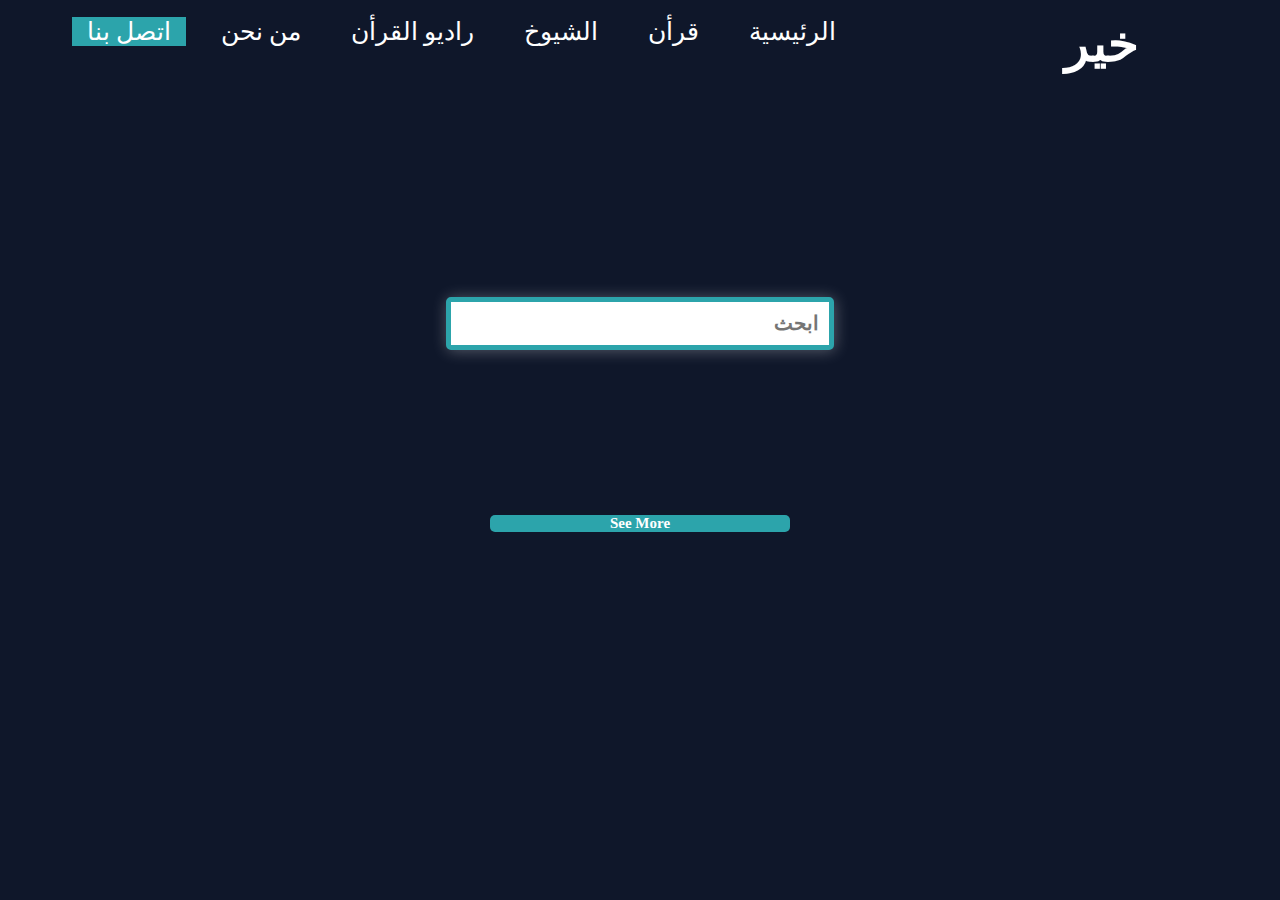
==== pages/QuranMp3Page/QuranMp3Page.html @ 97e691c1 "--update" ====
<!DOCTYPE html>
<html lang="en">
  <head>
    <meta charset="UTF-8" />
    <meta http-equiv="X-UA-Compatible" content="IE=edge" />
    <meta name="viewport" content="width=device-width, initial-scale=1.0" />
    <title>Document</title>
    <link rel="stylesheet" href="../../style.css" />
    <link rel="stylesheet" href="QuranMp3Page.css" />
    <link rel="stylesheet" href="../QuranPage/QuranPage.css" />
    <link rel="stylesheet" href="player.css" />
  </head>
  <body>
    <!-- <div id="circle2"></div> -->
    <div id="rectangle">
      <img src="../../asset/quran2.png" alt="" id="Quranicon" />
      <div id="searchbx">
        <input
          type="text"
          id="searchinput"
          placeholder="ابحث"
          onkeyup=" search()"
        />
      </div>
    </div>
    <nav>
      <img src="../../asset/icons8-menu.svg" alt="" id="menu_icon" />
      <div id="menu">
        <ul id="menu_bar">
          <li id="contact"><a href="#">اتصل بنا</a></li>
          <li><a href="#">من نحن</a></li>
          <li><a href="#">راديو القرأن</a></li>
          <li><a href="#">الشيوخ</a></li>
          <li><a href="../QuranPage/QuranPage.html">قرأن</a></li>
          <li><a href="../../index.html">الرئيسية</a></li>
        </ul>
      </div>

      <h1 id="logo">خير</h1>
    </nav>

    <div id="reciterS"></div>

    <div id="addmorereciter" onclick="addmorereciter()">See More</div>

    <div id="playerpage">
      <main>
        <div id="arrow" onclick="closebx()">
          <h1>↓</h1>
        </div>
        <div id="surahSearchbx">
          <input
            type="text"
            id="surahSearchinput"
            placeholder="ابحث"
            onkeyup=" search()"
          />
        </div>

        <div id="surahbx"></div>

       
      </main>
    </div>
    <div id="mp3-player">
      <div id="timer">0:52</div>
      <audio id="audio" style="display: none" src=""></audio>
      <div class="controls">
        <div id="before">
          <svg
            width="24"
            height="24"
            xmlns="http://www.w3.org/2000/svg"
            viewBox="0 0 512 512"
          >
            <path
              fill="currentColor"
              d="M459.5 71.41 288 214.31v83.45l171.5 142.9c20.6 17.04 52.5 2.64 52.5-25.56V96.03c0-27.37-31.9-41.75-52.5-24.62zm-256 0L11.44 231.4c-15.25 12.87-15.25 36.37 0 49.24l192 159.1c20.63 17.12 52.51 2.749 52.51-24.62V95.22c-.85-26.56-31.85-40.94-52.45-23.81z"
            ></path>
          </svg>
        </div>
        <div id="play">
          <svg
            width="24"
            height="24"
            viewBox="0 0 24 24"
            fill="none"
            xmlns="http://www.w3.org/2000/svg"
          >
            <path d="M4 2v20.364l16-10.182L4 2Z" fill="white"></path>
          </svg>
        </div>
        <div id="next">
          <svg
            width="24"
            height="24"
            xmlns="http://www.w3.org/2000/svg"
            viewBox="0 0 512 512"
          >
            <path
              fill="white"
              d="m52.51 440.6 171.5-142.9v-83.4L52.51 71.41C31.88 54.28 0 68.66 0 96.03v319.9c0 27.37 31.88 41.77 52.51 24.67zm255.99 0 192-159.1c15.25-12.87 15.25-36.37 0-49.24l-192-159.1c-20.63-17.12-52.51-2.749-52.51 24.62v319.9c.01 25.62 31.91 40.02 52.51 22.92z"
            ></path>
          </svg>
        </div>
        <div   id="download_btn" onclick="download_quran()"><svg 
            width="24"
            height="24" viewBox="0 0 24 24" fill="none" xmlns="http://www.w3.org/2000/svg" stroke="#ffffff"><g id="SVGRepo_bgCarrier" stroke-width="0"></g><g id="SVGRepo_tracerCarrier" stroke-linecap="round" stroke-linejoin="round"></g><g id="SVGRepo_iconCarrier"> <g id="Interface / Download"> <path id="Vector" d="M6 21H18M12 3V17M12 17L17 12M12 17L7 12" stroke="#ffffff" stroke-width="2" stroke-linecap="round" stroke-linejoin="round"></path> </g> </g></svg></div>
      </div>
      <p id="Mp3time">1:44</p>
      <div id="progress-bar"><span></span></div>
    </div>

    <script src="../../main.js"></script>
    <script src="QuranMp3Page.js"></script>
  </body>
</html>
---- style.css ----
@font-face {
  font-family: 'Tajawal'; 
  src: url('css/fonts/Tajawal-ExtraLight-1.ttf') ; 
}

:root{
  --maindark:#0f172a;
  --secdark:#343a40;
  --blue:#2ca4ab;
  --lightyellow:#ffe197;
  --white:white;
}

html::-webkit-scrollbar {
  width: 0;
}
 
html::-webkit-scrollbar-track {
  background: var(--maindark);
}
 
html::-webkit-scrollbar-thumb {
  border: 3px solid var(--lightyellow);
  border-radius: 20px;
}
*{
  padding: 0;
  margin: 0;
  font-family: "Tajawal";

}

::selection{
  background-color: var(--blue);
}

body {
  background-color: var(--maindark);
  color: white;
  text-align: right;
  overflow-x: hidden;
}

/* ____________________ Navbar*/
nav {
  /* background-color: var(--blue); */
  display: flex;
  justify-content: space-around;
  align-items: center;
  font-size: 25px;
  margin-top: 15px;
}
#menu   {
  position: relative;
  height: 50px;
  width: 50%;
  display: block;
  display: flex;
  justify-content: center;
  z-index: 2;
}

#menu_bar {
  display: flex;
  flex-direction: row;
  justify-content: space-between;
  align-items: center;
  list-style: none;
  height: 50%;
}
#menu_icon{
  display: none;
}

.menuanimation{
  animation: menuanimation 1s forwards;
}
.menuanimation2{
  animation: menuanimation 1s forwards reverse;
}
@keyframes menuanimation {
  0%{
    width: 0;
  }
  100%{
    width: 250px;
    background-color: var(--maindark);
  }
}
.menubaranimation{
  animation: menubaranimation 1s forwards;
}
.menubaranimation2{
  animation: menubaranimation 1s forwards reverse;
}
@keyframes menubaranimation {
  0%{
    opacity:  0;
  }
  100%{
    opacity: 100%;
  }
}
nav ul li{
  margin: 10px;
}
nav ul li a {
  margin: 10px;
  transition: .5s;
  color: var(--white);
  text-decoration: none;
  padding: 5px;
  border-radius: 2px;
  font-weight: 550;
  white-space: nowrap;
}

nav ul li a:hover {
  color: var(--blue);
}

#contact {
  color: white;
  background-color: var(--blue);
  
}


#menu_icon{
  width: 50px;
  height: 30px;
  cursor: pointer;
}
/* ____________________End of Navbar*/
/* __________________media  */
  
  @media (max-width:1200px) {
    nav{
      
  justify-content: space-between;
    }
 #menu   {
  position: fixed;
  top: 10%;
  left: 0;
  height: 100vh;
  width: 0;
}
#menu_icon{
  display: block;
}
#menu_bar {
  display: none;
  flex-direction: column-reverse;

}
  #circle{
    clip-path: circle(50% at right 100%);
  }
  
  .head{
    display: flex;
    flex-direction: column;
  }
  .head img {
    width: 200px;
  }
}

/* ____________________ Search box*/
#searchbx,#surahSearchbx{
  width: 50%;
  margin: 50px auto;
  display: flex;
  justify-content: center;
}
#searchinput,#surahSearchinput{
  border: 5px solid var(--blue);
  padding: 10px;
  width: 80%;
  border-radius: 5px;
  text-align: right;
  font-size: 20px;
  transition: .5s;
  box-shadow: 1px 1px 15px rgba(255, 255, 255, 0.3);
  color: black;
  font-weight: 900;
}
#searchinput:focus,#surahSearchinput:focus{
  outline: none;
  scale: 1.1;
  box-shadow: none;
}

/* ____________________END of search box*/

/* ____________________in commen*/

#arrow {
  width: 40px;
  height: 40px;
  border-radius: 50%;
  background-color: var(--blue);
  color: white;
  display: flex;
  justify-content: center;
  align-items: center;
  box-shadow: 1px 1px 15px rgba(255, 255, 255, 0.3);  
  cursor: pointer;
  user-select: none;
}
#arrow > h1{
  user-select: none;
}

/* ____________________END in commen*/
---- pages/QuranMp3Page/QuranMp3Page.css ----
#circle2,
#circle3 {
  position: fixed;
  background-color: var(--blue);
  width: 900px;
  height: 900px;
  clip-path: circle(50% at left 100%);
  z-index: -1;
  bottom: 0;
  left: 0;
  transition: 0.5s;
}
img{
  -webkit-user-drag: none;
}
nav {
  position: absolute;
  top: 0;
  display: flex;
  width: 100%;
}
#menu_bar li a {
  font-weight: 500;
}
#rectangle {
  width: 70%;
  margin: 100px auto;
  height: 300px;
  display: flex;
  flex-direction: column;
  justify-content: center;
  align-items: center;
  z-index: -1;
}
#Quranicon {
  height: 200px;
}
#reciterS {
  display: flex;
  flex-wrap: wrap;
  justify-content: center;
}
.reciterbx {
  position: relative;
  background-color: #a0d3fe;
  /* background-color: var(--blue); */
  height: 300px;
  width: 200px;
  margin: 30px;
  display: flex;
  justify-content: space-around;
  align-items: center;
  flex-direction: column;
  border-top-right-radius: 10px;
  border-top-left-radius: 10px;
  cursor: pointer;
  overflow: hidden;
  text-align: center;
}
.reciterbx::before {
  content: "";
  position: absolute;
  top: 0;
  left: 0;
  width: 100%;
  height: 20px;
  /* height: 100%; */
  transition: 1s;
  background-color: whitesmoke;
  border-top-right-radius: 10px;
  border-top-left-radius: 10px;
}
/* ____________-Hovers */
.reciterbx:hover::before {
  height: 100%;
  scale: 0.9;
}
.reciterbx:hover .reciterContent {
  color: var(--maindark);
  scale: 0.8;
}
.reciterbx:hover #reciterName{
  color: var(--maindark);
}
.reciterContent {
  z-index: 1;
  transition: 1s;
}
#reciterName {
  font-weight: 900;
  color: white;
  transition: 1s;
}
#moshaf {
  font-weight: 600;
  font-size: 15px;
}
/* _____________________media */
@media (max-width: 1200px) {
  .reciterbx {
    height: 220px;
    width: 120px;
    font-size: 10px;
    margin: 15px;
  }
  #reciterName{
    font-size: 17px;
    margin-bottom: 5px;
  }
  .reciterbx img{
    width: 70%;
  }
  #rectangle{
    width: 100%;
  }
}

/* _______________________________ */
#addmorereciter{
  background-color:var(--blue);
  width: 300px;
  margin: 15px auto;
  text-align: center;
  font-size: 15px;
  font-weight: 800;
  border-radius: 5px;
  cursor: pointer
}


/* ____________________________________ player- */

#playerpage {
  position: fixed;
  top: 0;
  left: 0;
  width: 100%;
  height: 100%;
  scale: 1;
  opacity: 0;
  display: none;
  background-color: var(--maindark);
  z-index: 9;
  overflow-y: scroll;
}
.playerpageanimation {
  animation: playerpageanimation 2s forwards;
}
.playerpageanimation2 {
  animation: playerpageanimation 1s forwards reverse;
}
#playerpage main {
  display: flex;
  flex-direction: column;
  justify-content: space-between;
  align-items: center;
  width: 100%;
}
@keyframes playerpageanimation {
  0% {
    /* opacity: 0; */
    display: none;
  }
  100% {
    opacity: 100;
    display: flex;
  }
}
---- pages/QuranPage/QuranPage.css ----
#wave {
  position: fixed;
  bottom: 0;
  left: 0;
  z-index: -1;
}

#quranlogo {
  margin-top: 20px;
  display: flex;
  justify-content: center;
  align-items: center;
}

#quranlogo svg {
  position: relative;
  color: white;
  width: 400px;
}

/* ____________________ surah box*/
#surahbx {
  margin: auto;
  width: 80%;
  display: flex;
  flex-direction: row-reverse;
  flex-wrap: wrap;
  justify-content: center;
}

/* ___ */
.surah {
  z-index: 1;
  position: relative;
  margin: 20px;
  width: 320px;
  height: 80px;
  border: 1px solid var(--secdark);
  border-radius: 5px;
  /* display: flex;
justify-content: space-around;
align-items: center; */
  display: grid;
  grid-template-columns: 1fr 3fr 1fr;
  align-items: center;
  justify-items: center;
  transition: .1s;
  text-transform: uppercase;
  user-select: none;
  cursor: pointer;
}

.surah::before {
  content: "";
  position: absolute;
  width: 2%;
  height: 100%;
  background-color: var(--blue);
  z-index: -1;
  top: 0;
  left: 0;
  transition: 2s;
}

.surahNamberbx {
  clip-path: polygon(30% 0%, 70% 0%, 100% 30%, 100% 70%, 70% 100%, 30% 100%, 0% 70%, 0% 30%);
  width: 35px;
  height: 35px;
  background-color: var(--secdark);
  transition: .5s;
  display: flex;
  justify-content: center;
  align-items: center;
}

.surahNameAr {
  font-size: 28px;
}

.ayahtNumbersbx {
  text-align: center;
}

.surah:hover::before {
  width: 100%;
}

/* ____________________END of surah box*/
/* ____________________ ayat box*/
.ayatanimation {
  animation: ayatanimation 2s forwards;
}

@keyframes ayatanimation {
  0% {

  }

  100% {
    height: 100%;
  }
}

.ayatanimation2 {
  animation: ayatanimation2 2s forwards reverse;
}

@keyframes ayatanimation2 {
  0% {
  }

  100% {
    height: 100%;
  }
}

#ayatbx {
  position: fixed;
  background-color: var(--maindark);
  width: 100%;
  height: 0%;
  z-index: 5;
  bottom: 0;
  display: flex;
  flex-direction: column;
  justify-content: space-between;
}
#ayatbx main{
  display: flex;
  flex-direction: column;
  align-items: center;
}
#ayahname {
  margin-top: 25px;
  text-align: center;
}


#ayat {
  border: 1px solid var(--blue);
  margin: 15px ;
  padding: 5px;
  border-radius: 5px;
  line-height: 50px;
  letter-spacing: 2px;
  height: max-content;
}
#numberofaya{
  border: 1px solid var(--lightyellow);
  width: max-content;
  border-radius: 50%;
  height: 30px;
  width: 30px;
  padding: 0 8px;
  text-align: center;
  display: inline;
}


.secnav{
  display: flex;
  justify-content: space-around;
  align-items: center;
  margin: 20px 0 ;
  width: 80%;
}
#tashkel{
  position: relative;
  background-color: var(--blue);
  width: 70px;
  height: 30px;
  border-radius: 20px;
  font-size: 18px;
  font-weight: 800;
  text-align: center;
  transition: .5s;
  cursor: pointer;
  border: none;
  color: var(--white);
}
#tashkel:hover{
  background-color: var(--lightyellow);
}

/* ____________________END of ayat box*/

#darkmode {
  position: relative;
  background-color: var(--blue);
  width: 70px;
  height: 30px;
  border-radius: 20px;
}

#darkmode span{
  position: absolute;
  top: 5%;
  left: 5%;
  background-color: white;
  width: 25px;
  height: 25px;
  border-radius: 50%;
  cursor: pointer;
  transition: .5s;
}
#darkmode span::after{
  content: "";
  position: absolute;
  top: 0;
  right: -7%;
  background-color: var(--blue);
  width: 20px;
  height: 25px;
  border-radius: 50%;
  
}


.darkmode{
  
  animation: darkmode .5s forwards;
}
.darkmode::after{

  animation: darkmodeafter .5s forwards;
}
.lightmode{
  
  background-color: var(--lightyellow);
  left: 60%;
  animation: darkmode .5s forwards reverse;
}
.lightmode::after{
  
  background-color: transparent;
  animation: darkmodeafter .5s forwards reverse;
}
@keyframes darkmode {
  0%{
    background-color: white;
    left: 5%;

  }
  100%{
    background-color: var(--lightyellow);
    left: 60%;
  }
}
@keyframes darkmodeafter {
  0%{
    background-color: var(--blue);

  }
  100%{
    background-color: transparent;
  }
}


/* ___________arrows */

.arrows {
  user-select: none;
  display: flex;
  gap: 50px;
  font-size: 25px;
  display: flex;
  align-items: center;
  background-color: var(--blue);
  box-shadow: 1px 1px 50px rgba(214, 129, 235, 0.2);
  border-radius: 20px;
  color: rgba(0, 0, 0, 0.8);
}

#arrow1 {
  transform: scaleX(-1);
}

#arrow2,
#arrow1 {
  width: 30px;
  height: 30px;
  background-color: white;
  text-align: center;
  border-radius: 50%;
  padding: 5px;
  box-shadow: 1px 1px 50px rgba(214, 129, 235, 0.2);
  cursor: pointer;
  transition: .5s;
}

#arrow1:hover {
  transform: scaleX(-1) translateX(10px);
}

#arrow2:hover {

  transform: translateX(10px);
}

/* ________________________________________________media */
@media (max-width: 1200px) {
  #searchbx{
    width: 80%;
  }
  #quranlogo{
    width: 60%;
    margin: auto;
  }
  #ayatbx{
    overflow-y: scroll;
  }
  h2{
    font-size: 20px;
  }
}
---- pages/QuranMp3Page/player.css ----
/* Example CSS styles for MP3 player */
    #mp3-player {
        position: fixed;
        bottom: 0;
        width: 100%;
        height: 46px;
        background-color: #1f2125;
        display: flex;
        justify-content: space-between;
        align-items: center;
        z-index: 10;
      }
      
      #progress-bar {
        top: 0;
        position: absolute;
        width: 100%;
        height: 3px;
        background-color: #585e66;
        display: flex;
      
      }
      #progress-bar span{
        position: relative;
        background-color: white;
        width: 1%;
        height: 3px;
      }
      #progress-bar span::after{
        content: "";
        position: absolute;
        top: -220%;
        right: -1.5%;
        width: 18px;
        height: 18px;
        background-color: var(--blue);
        border-radius: 50%;
        cursor: pointer;
        transition: .5s
      }
       #progress-bar span:hover:after {
        border-radius: 1%;
      }
      
      
      .controls{
        margin-top: 8px;
        display: flex;
        justify-content: space-between;
        align-items: center;
        width: 40%;
        position: relative;
      }
      
      
      #Mp3time,#timer{
        user-select: none;
      }
      #next,#play,#before{
        cursor: pointer;
        padding: 10px;
        display: flex;
        align-items: center;
        transition: .5s;
      }
      #next:hover,#play:hover,#before:hover{
        background-color: #585e66;
        border-radius: 50%;
      }
      
      #download_btn {
        cursor: pointer;
      }
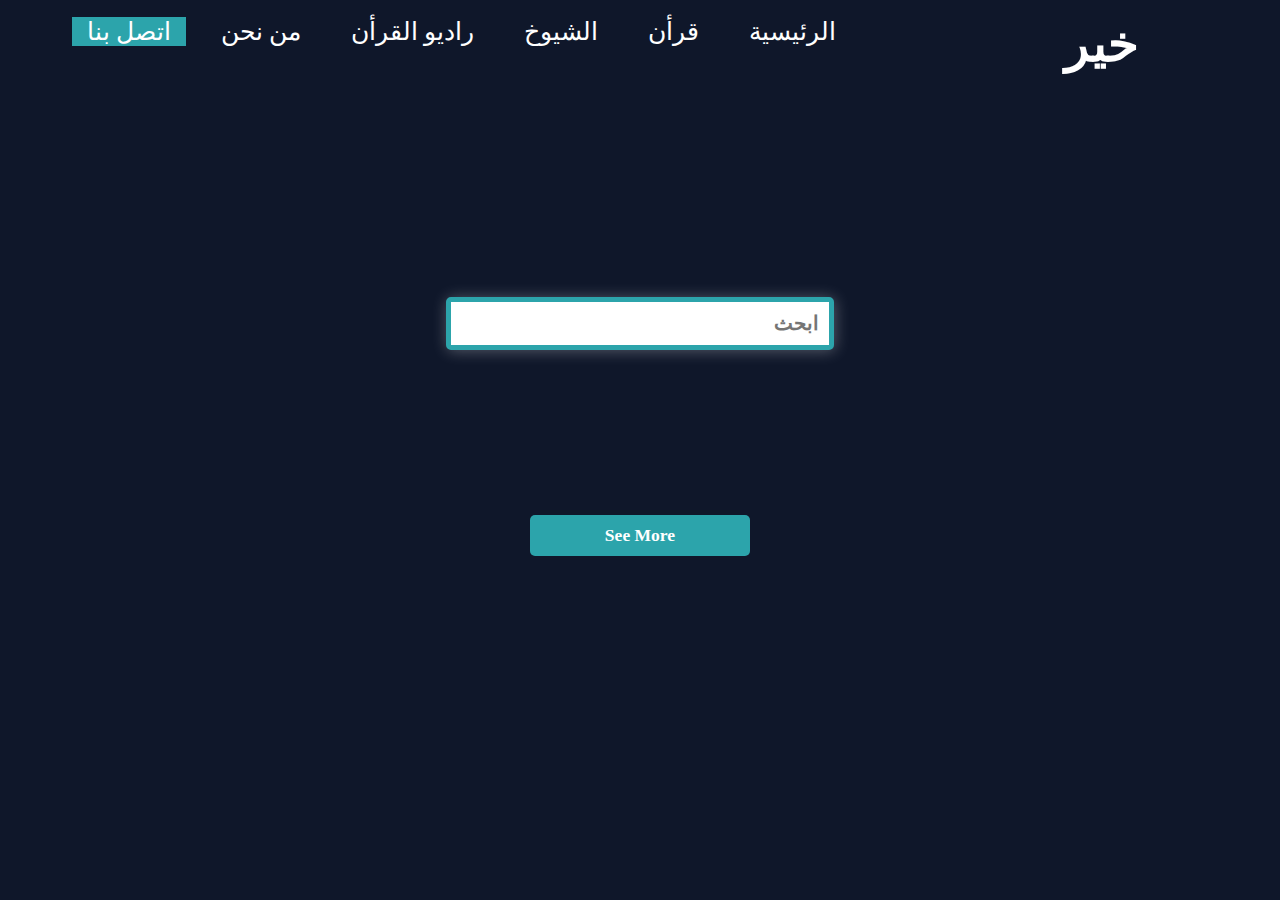
==== commit 6cb44460: "--update" ====
--- a/pages/QuranMp3Page/QuranMp3Page.html
+++ b/pages/QuranMp3Page/QuranMp3Page.html
@@ -1,117 +1,101 @@
 <!DOCTYPE html>
 <html lang="en">
-  <head>
-    <meta charset="UTF-8" />
-    <meta http-equiv="X-UA-Compatible" content="IE=edge" />
-    <meta name="viewport" content="width=device-width, initial-scale=1.0" />
-    <title>Document</title>
-    <link rel="stylesheet" href="../../style.css" />
-    <link rel="stylesheet" href="QuranMp3Page.css" />
-    <link rel="stylesheet" href="../QuranPage/QuranPage.css" />
-    <link rel="stylesheet" href="player.css" />
-  </head>
-  <body>
-    <!-- <div id="circle2"></div> -->
-    <div id="rectangle">
-      <img src="../../asset/quran2.png" alt="" id="Quranicon" />
-      <div id="searchbx">
-        <input
-          type="text"
-          id="searchinput"
-          placeholder="ابحث"
-          onkeyup=" search()"
-        />
+
+<head>
+  <meta charset="UTF-8" />
+  <meta http-equiv="X-UA-Compatible" content="IE=edge" />
+  <meta name="viewport" content="width=device-width, initial-scale=1.0" />
+  <title>Document</title>
+  <link rel="stylesheet" href="../../style.css" />
+  <link rel="stylesheet" href="QuranMp3Page.css" />
+  <link rel="stylesheet" href="../QuranPage/QuranPage.css" />
+  <link rel="stylesheet" href="../player.css" />
+</head>
+
+<body>
+  <!-- <div id="circle2"></div> -->
+  <div id="rectangle">
+    <img src="../../asset/quran2.png" alt="" id="Quranicon" />
+    <div id="searchbx">
+      <input type="text" id="searchinput" placeholder="ابحث" onkeyup=" search()" />
+    </div>
+  </div>
+  <nav>
+    <img src="../../asset/icons8-menu.svg" alt="" id="menu_icon" />
+    <div id="menu">
+      <ul id="menu_bar">
+        <li id="contact"><a href="#">اتصل بنا</a></li>
+        <li><a href="#">من نحن</a></li>
+        <li><a href="../RadioPage/RadioPage.html">راديو القرأن</a></li>
+        <li><a href="#">الشيوخ</a></li>
+        <li><a href="../QuranPage/QuranPage.html">قرأن</a></li>
+        <li><a href="../../index.html">الرئيسية</a></li>
+      </ul>
+    </div>
+
+    <h1 id="logo">خير</h1>
+  </nav>
+
+  <div id="reciterS"></div>
+
+  <div id="addmorereciter" onclick="addmorereciter()">
+    <h3>See More</h3>
+  </div>
+
+  <div id="playerpage">
+    <main>
+      <div id="arrow" onclick="closebx()">
+        <h1>↓</h1>
+      </div>
+      <div id="surahSearchbx">
+        <input type="text" id="surahSearchinput" placeholder="ابحث" onkeyup=" search()" />
+      </div>
+
+      <div id="surahbx"></div>
+    </main>
+  </div>
+  <div id="mp3-player">
+    <div id="timer">0:52</div>
+    <audio id="audio" style="display: none" src=""></audio>
+    <div class="controls">
+      <div id="before">
+        <svg width="24" height="24" xmlns="http://www.w3.org/2000/svg" viewBox="0 0 512 512">
+          <path fill="currentColor"
+            d="M459.5 71.41 288 214.31v83.45l171.5 142.9c20.6 17.04 52.5 2.64 52.5-25.56V96.03c0-27.37-31.9-41.75-52.5-24.62zm-256 0L11.44 231.4c-15.25 12.87-15.25 36.37 0 49.24l192 159.1c20.63 17.12 52.51 2.749 52.51-24.62V95.22c-.85-26.56-31.85-40.94-52.45-23.81z">
+          </path>
+        </svg>
+      </div>
+      <div id="play">
+        <svg width="24" height="24" viewBox="0 0 24 24" fill="none" xmlns="http://www.w3.org/2000/svg">
+          <path d="M4 2v20.364l16-10.182L4 2Z" fill="white"></path>
+        </svg>
+      </div>
+      <div id="next">
+        <svg width="24" height="24" xmlns="http://www.w3.org/2000/svg" viewBox="0 0 512 512">
+          <path fill="white"
+            d="m52.51 440.6 171.5-142.9v-83.4L52.51 71.41C31.88 54.28 0 68.66 0 96.03v319.9c0 27.37 31.88 41.77 52.51 24.67zm255.99 0 192-159.1c15.25-12.87 15.25-36.37 0-49.24l-192-159.1c-20.63-17.12-52.51-2.749-52.51 24.62v319.9c.01 25.62 31.91 40.02 52.51 22.92z">
+          </path>
+        </svg>
+      </div>
+      <div id="download_btn" onclick="download_quran()">
+        <svg width="24" height="24" viewBox="0 0 24 24" fill="none" xmlns="http://www.w3.org/2000/svg" stroke="#ffffff">
+          <g id="SVGRepo_bgCarrier" stroke-width="0"></g>
+          <g id="SVGRepo_tracerCarrier" stroke-linecap="round" stroke-linejoin="round"></g>
+          <g id="SVGRepo_iconCarrier">
+            <g id="Interface / Download">
+              <path id="Vector" d="M6 21H18M12 3V17M12 17L17 12M12 17L7 12" stroke="#ffffff" stroke-width="2"
+                stroke-linecap="round" stroke-linejoin="round"></path>
+            </g>
+          </g>
+        </svg>
       </div>
     </div>
-    <nav>
-      <img src="../../asset/icons8-menu.svg" alt="" id="menu_icon" />
-      <div id="menu">
-        <ul id="menu_bar">
-          <li id="contact"><a href="#">اتصل بنا</a></li>
-          <li><a href="#">من نحن</a></li>
-          <li><a href="#">راديو القرأن</a></li>
-          <li><a href="#">الشيوخ</a></li>
-          <li><a href="../QuranPage/QuranPage.html">قرأن</a></li>
-          <li><a href="../../index.html">الرئيسية</a></li>
-        </ul>
-      </div>
+    <p id="Mp3time">1:44</p>
+    <div id="progress-bar"><span></span></div>
+  </div>
 
-      <h1 id="logo">خير</h1>
-    </nav>
+  <script src="../../main.js"></script>
+  <script src="QuranMp3Page.js"></script>
+</body>
 
-    <div id="reciterS"></div>
-
-    <div id="addmorereciter" onclick="addmorereciter()">See More</div>
-
-    <div id="playerpage">
-      <main>
-        <div id="arrow" onclick="closebx()">
-          <h1>↓</h1>
-        </div>
-        <div id="surahSearchbx">
-          <input
-            type="text"
-            id="surahSearchinput"
-            placeholder="ابحث"
-            onkeyup=" search()"
-          />
-        </div>
-
-        <div id="surahbx"></div>
-
-       
-      </main>
-    </div>
-    <div id="mp3-player">
-      <div id="timer">0:52</div>
-      <audio id="audio" style="display: none" src=""></audio>
-      <div class="controls">
-        <div id="before">
-          <svg
-            width="24"
-            height="24"
-            xmlns="http://www.w3.org/2000/svg"
-            viewBox="0 0 512 512"
-          >
-            <path
-              fill="currentColor"
-              d="M459.5 71.41 288 214.31v83.45l171.5 142.9c20.6 17.04 52.5 2.64 52.5-25.56V96.03c0-27.37-31.9-41.75-52.5-24.62zm-256 0L11.44 231.4c-15.25 12.87-15.25 36.37 0 49.24l192 159.1c20.63 17.12 52.51 2.749 52.51-24.62V95.22c-.85-26.56-31.85-40.94-52.45-23.81z"
-            ></path>
-          </svg>
-        </div>
-        <div id="play">
-          <svg
-            width="24"
-            height="24"
-            viewBox="0 0 24 24"
-            fill="none"
-            xmlns="http://www.w3.org/2000/svg"
-          >
-            <path d="M4 2v20.364l16-10.182L4 2Z" fill="white"></path>
-          </svg>
-        </div>
-        <div id="next">
-          <svg
-            width="24"
-            height="24"
-            xmlns="http://www.w3.org/2000/svg"
-            viewBox="0 0 512 512"
-          >
-            <path
-              fill="white"
-              d="m52.51 440.6 171.5-142.9v-83.4L52.51 71.41C31.88 54.28 0 68.66 0 96.03v319.9c0 27.37 31.88 41.77 52.51 24.67zm255.99 0 192-159.1c15.25-12.87 15.25-36.37 0-49.24l-192-159.1c-20.63-17.12-52.51-2.749-52.51 24.62v319.9c.01 25.62 31.91 40.02 52.51 22.92z"
-            ></path>
-          </svg>
-        </div>
-        <div   id="download_btn" onclick="download_quran()"><svg 
-            width="24"
-            height="24" viewBox="0 0 24 24" fill="none" xmlns="http://www.w3.org/2000/svg" stroke="#ffffff"><g id="SVGRepo_bgCarrier" stroke-width="0"></g><g id="SVGRepo_tracerCarrier" stroke-linecap="round" stroke-linejoin="round"></g><g id="SVGRepo_iconCarrier"> <g id="Interface / Download"> <path id="Vector" d="M6 21H18M12 3V17M12 17L17 12M12 17L7 12" stroke="#ffffff" stroke-width="2" stroke-linecap="round" stroke-linejoin="round"></path> </g> </g></svg></div>
-      </div>
-      <p id="Mp3time">1:44</p>
-      <div id="progress-bar"><span></span></div>
-    </div>
-
-    <script src="../../main.js"></script>
-    <script src="QuranMp3Page.js"></script>
-  </body>
-</html>
+</html>--- a/pages/QuranMp3Page/QuranMp3Page.css
+++ b/pages/QuranMp3Page/QuranMp3Page.css
@@ -117,14 +117,16 @@
 
 /* _______________________________ */
 #addmorereciter{
+  position: relative;
   background-color:var(--blue);
-  width: 300px;
+  width: 200px;
   margin: 15px auto;
+  padding: 10px;
   text-align: center;
   font-size: 15px;
   font-weight: 800;
   border-radius: 5px;
-  cursor: pointer
+  cursor: pointer;
 }
 
 
--- a/pages/player.css
+++ b/pages/player.css
@@ -0,0 +1,75 @@
+/* Example CSS styles for MP3 player */
+#mp3-player {
+  position: fixed;
+  bottom: 0;
+  width: 100%;
+  height: 55px;
+  background-color: #1f2125;
+  display: flex;
+  justify-content: space-between;
+  align-items: center;
+  z-index: 10;
+}
+
+#progress-bar {
+  top: 0;
+  position: absolute;
+  width: 100%;
+  height: 3px;
+  background-color: #585e66;
+  display: flex;
+}
+#progress-bar span {
+  position: relative;
+  background-color: white;
+  width: 1%;
+  height: 3px;
+}
+#progress-bar span::after {
+  content: "";
+  position: absolute;
+  top: -220%;
+  right: -1.5%;
+  width: 18px;
+  height: 18px;
+  background-color: var(--blue);
+  border-radius: 50%;
+  cursor: pointer;
+  transition: 0.5s;
+}
+#progress-bar span:hover:after {
+  border-radius: 1%;
+}
+
+.controls {
+  margin-top: 8px;
+  display: flex;
+  justify-content: space-between;
+  align-items: center;
+  width: 40%;
+  position: relative;
+}
+
+#Mp3time,
+#timer {
+  user-select: none;
+}
+#next,
+#play,
+#before {
+  cursor: pointer;
+  padding: 10px;
+  display: flex;
+  align-items: center;
+  transition: 0.5s;
+}
+#next:hover,
+#play:hover,
+#before:hover {
+  background-color: #585e66;
+  border-radius: 50%;
+}
+
+#download_btn {
+  cursor: pointer;
+}
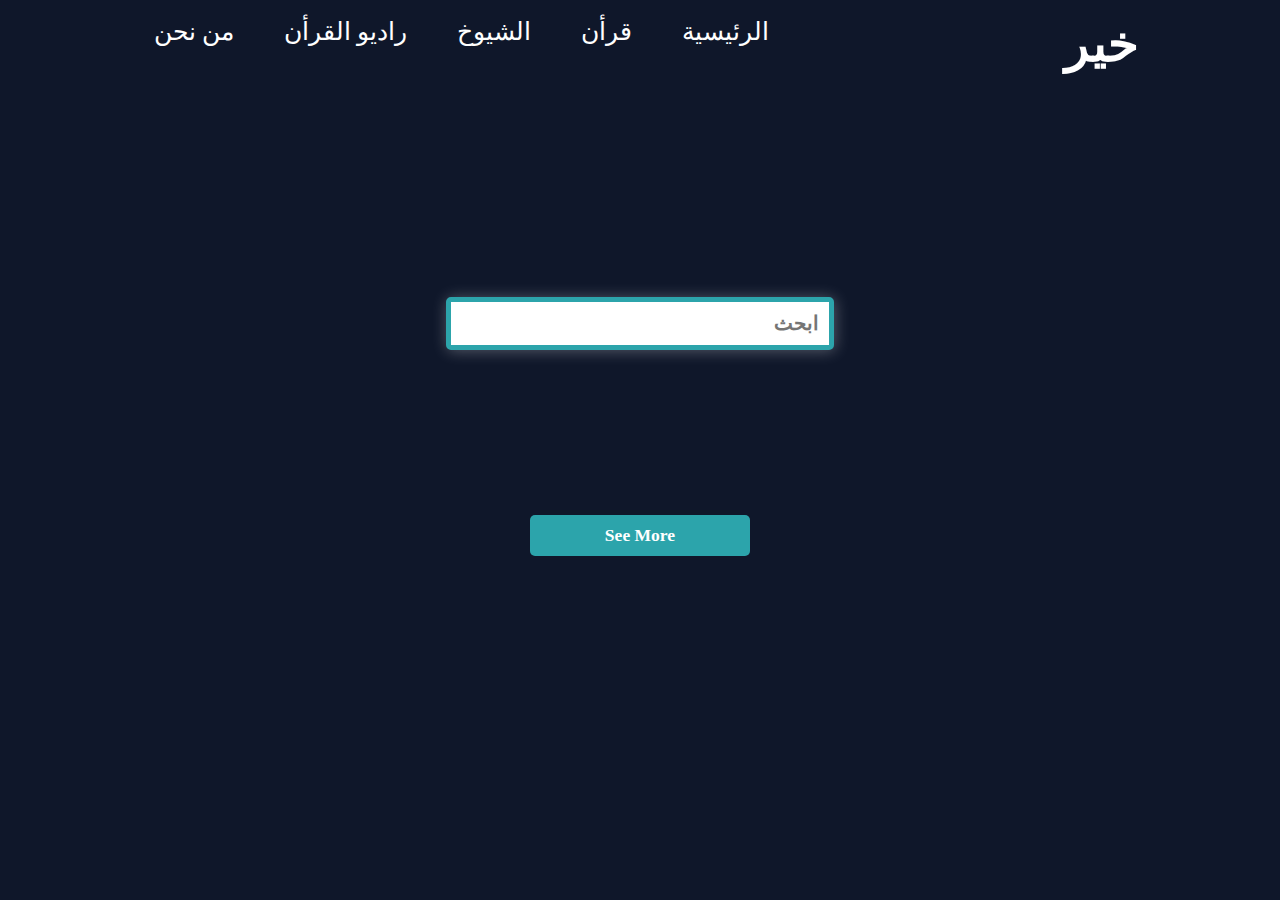
==== commit a3b1c20e: "--update" ====
--- a/pages/QuranMp3Page/QuranMp3Page.html
+++ b/pages/QuranMp3Page/QuranMp3Page.html
@@ -5,7 +5,7 @@
   <meta charset="UTF-8" />
   <meta http-equiv="X-UA-Compatible" content="IE=edge" />
   <meta name="viewport" content="width=device-width, initial-scale=1.0" />
-  <title>Document</title>
+  <title>Khair-listen</title>
   <link rel="stylesheet" href="../../style.css" />
   <link rel="stylesheet" href="QuranMp3Page.css" />
   <link rel="stylesheet" href="../QuranPage/QuranPage.css" />
@@ -24,8 +24,7 @@
     <img src="../../asset/icons8-menu.svg" alt="" id="menu_icon" />
     <div id="menu">
       <ul id="menu_bar">
-        <li id="contact"><a href="#">اتصل بنا</a></li>
-        <li><a href="#">من نحن</a></li>
+        <li><a href="../AboutPage/About.html">من نحن</a></li>
         <li><a href="../RadioPage/RadioPage.html">راديو القرأن</a></li>
         <li><a href="#">الشيوخ</a></li>
         <li><a href="../QuranPage/QuranPage.html">قرأن</a></li>
@@ -96,6 +95,16 @@
 
   <script src="../../main.js"></script>
   <script src="QuranMp3Page.js"></script>
+
+  <!-- Google tag (gtag.js) -->
+<script async src="https://www.googletagmanager.com/gtag/js?id=G-7PCY7YBCEL"></script>
+<script>
+  window.dataLayer = window.dataLayer || [];
+  function gtag(){dataLayer.push(arguments);}
+  gtag('js', new Date());
+
+  gtag('config', 'G-7PCY7YBCEL');
+</script>
 </body>
 
 </html>